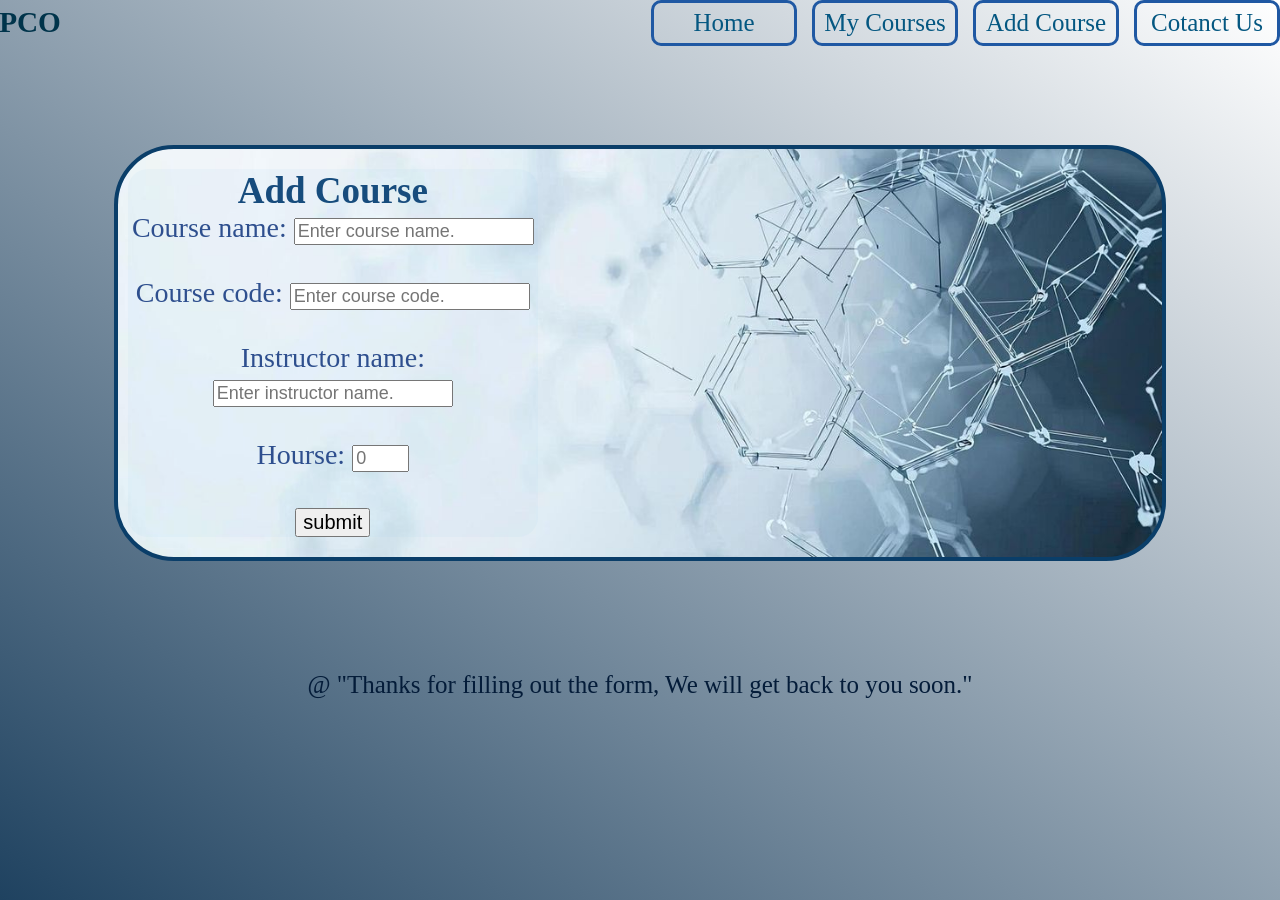
==== add course.html @ 24255abb ".." ====
<!DOCTYPE html>
<html lang="en">

<head>
    <meta charset="UTF-8">
    <meta name="viewport" content="width=device-width, initial-scale=1.0">
    <title>Add course</title>
    <link rel="stylesheet" href="add course.css">
</head>

<body>
    <div class="all">
        <nav class="nav">
            <div class="logo">
                <h3>PCO</h3>
            </div>
            <div class="links">
                <div class="link">
                    <a href="index.html">Home </a>
                </div>
                <div class="link">
                    <a href="my courses.html"> My Courses </a>
                </div>
                <div class="link">
                    <a href="add course.html"> Add Course</a>
                </div>
                <div class="link"><a href="contact.html">Cotanct Us</a> </div>
            </div>
        </nav>
         <div class="xx"> 
            <div class="form">
              <h1>Add Course</h1> 
            <form>
                <label for="name">Course name:</label>
                <input id="name" type="text" placeholder="Enter course name." required>
                <br><br>
                <label for="code">Course code:</label>
                <input type="text" id="code" placeholder="Enter course code." required>
                <br><br>
                <label for="instructor">Instructor name:</label>
                <input type="text" id="instructor" placeholder="Enter instructor name." required>
                <br><br>
                <label for="hours">Hourse:</label>
                <input type="number" id="hours" name="hours" min="1" max="20" placeholder="0">
                <br><br>
                <button> submit</button>
            </form>
            </div>
        </div>
        <footer>@ "Thanks for filling out the form, We will get back to you soon."</footer>
    </div>
</body>

</html>
---- add course.css ----
*{
    margin: 0;
}
 .nav {
     width: 100%;
     height: 45px;
     background-color: rgba(240, 248, 255, 0);
     justify-content: space-between;
     align-items: center;
     display: flex;
     flex-wrap: wrap;
     gap: 10px;
 }

 .logo {
     height: 45px;
     width: 60px;
     background-color: rgba(152, 198, 221, 0);
     justify-content: center;
     align-items: center;
     display: flex;
     color: rgb(0, 52, 75);
     font-size: 25px;
     font-family:Cambria,Cochin,Georgia, Times,'Times New Roman',serif ;
 }
 .links {
     height: 45px;
    width: auto;
     display: flex;
     justify-content: space-around;
     align-items: center;
     background-color: none;
     margin-top: 0px;
     margin-left: auto;
     gap: 15px;
 }

 .links a {
     text-decoration-line: none;
     color: rgb(4, 87, 129);
     font-size: 25px;
     font-weight: 500;
     transition-duration: 0.5s;
     
 }

 .link {
     width: 140px;
     height: 40px;
     background-color: rgba(65, 105, 225, 0);
     display: flex;
     justify-content: center;
     align-items: center;
     border: rgb(31, 88, 163) 3px solid;
     border-radius: 10px;
     transition-duration: 0.5s;
 }

 .link:hover {
     width: 120px;
     height: 40px;
     display: flex;
     justify-content: center;
     align-items: center;
     border: rgb(10, 38, 74) 3px solid;
     border-radius: 10px;
     background-color: rgb(4, 79, 141);
 }

 .link:hover a {
     color: rgb(170, 201, 238);
 }
.all{
    background-image:linear-gradient(to top right,rgb(31, 66, 96),white) ;
    width: 100%;
    min-height:100vh ;
    background-size: cover;
    background-position: center;
    background-repeat: no-repeat;
    flex-direction: column;
    text-align: center;
    display: flex;
    overflow-x: hidden;
    margin: 0;
}
.xx{
    width: 80%;
    max-height: 800px;
    min-height: 300px;
    background-image:url("23.jpg") ;
    background-size: cover;
    background-position: center;
    background-repeat: no-repeat;
    flex-direction: column;
    text-align: center;
    display: flex;
    border-radius: 60px;
    border: 4px solid rgb(10, 62, 105);
   margin: 100px auto;
   padding: 20px 10px;

}
h1 { 
    color: rgb(23, 76, 125);
    display: flex;
    justify-content: center;
    align-items: center;
    font-size: 37px;
    background-position: center;
    top: 0;
    text-align: center;
}
.form{
    width: 40%;
    height: auto;
    background-repeat: no-repeat;
    flex-direction: column;
    text-align: center;
    display: flex;
    justify-content: center ; 
    background-color: rgba(159, 204, 237, 0.111);
    font-size: 28px;
    border-radius: 20px;
}
label{
    color:rgb(46, 79, 142) ;
    font-family: Cambria, Cochin, Georgia, Times, 'Times New Roman', serif;
    font-size: 28px;
    font-weight: 30px;
}
input{
    color: rgb(11, 61, 92);
    font-size: 18px;
    font-weight: 30px;
}
button{
    font-size: 20px;
    font-weight: 15px;
}
footer{
    font-size: 25px;
    font-weight: 100px;
    color: rgb(4, 28, 57);
    margin-bottom: 40px;
    text-align: center;
    padding: 10px;
    
}
@media (max-width: 600px) {
.nav {
        height: auto;
        display: flex;
        align-items: center;
        justify-content: space-between;
    }

    .logo {
        display: flex;
        align-items: center;
    }

    .links {
        width: 70%;
        flex-direction: column;
        gap: 10px;
        align-items: flex-end;
        top: 10px;
        align-items: flex-end;
        margin-left: auto;
    }

    .link {
        width: 80%;
    }

    .xx {
        width: 80%;
        margin: 49% auto;
         padding: 15px; 
    }
    input{
        width: 150%;
    }
    
} 
@media (max-width:800px) and (min-width:601px) {
    
    .nav {
            height: auto;
            display: flex;
            align-items: center;
            justify-content: space-between;
        }
    
        .logo {
            display: flex;
            align-items: center;
        }
    
        .links {
            width: 45%;
            flex-direction: column;
            
            gap: 10px;
            align-items: flex-end;
            top: 10px;
            align-items: flex-end;
            margin-left: auto;
        }
    
        .link {
            width: 80%;
        }
        .xx {
              width: 80%;
             margin: 37% auto;
        padding: 15px;
            }  
}
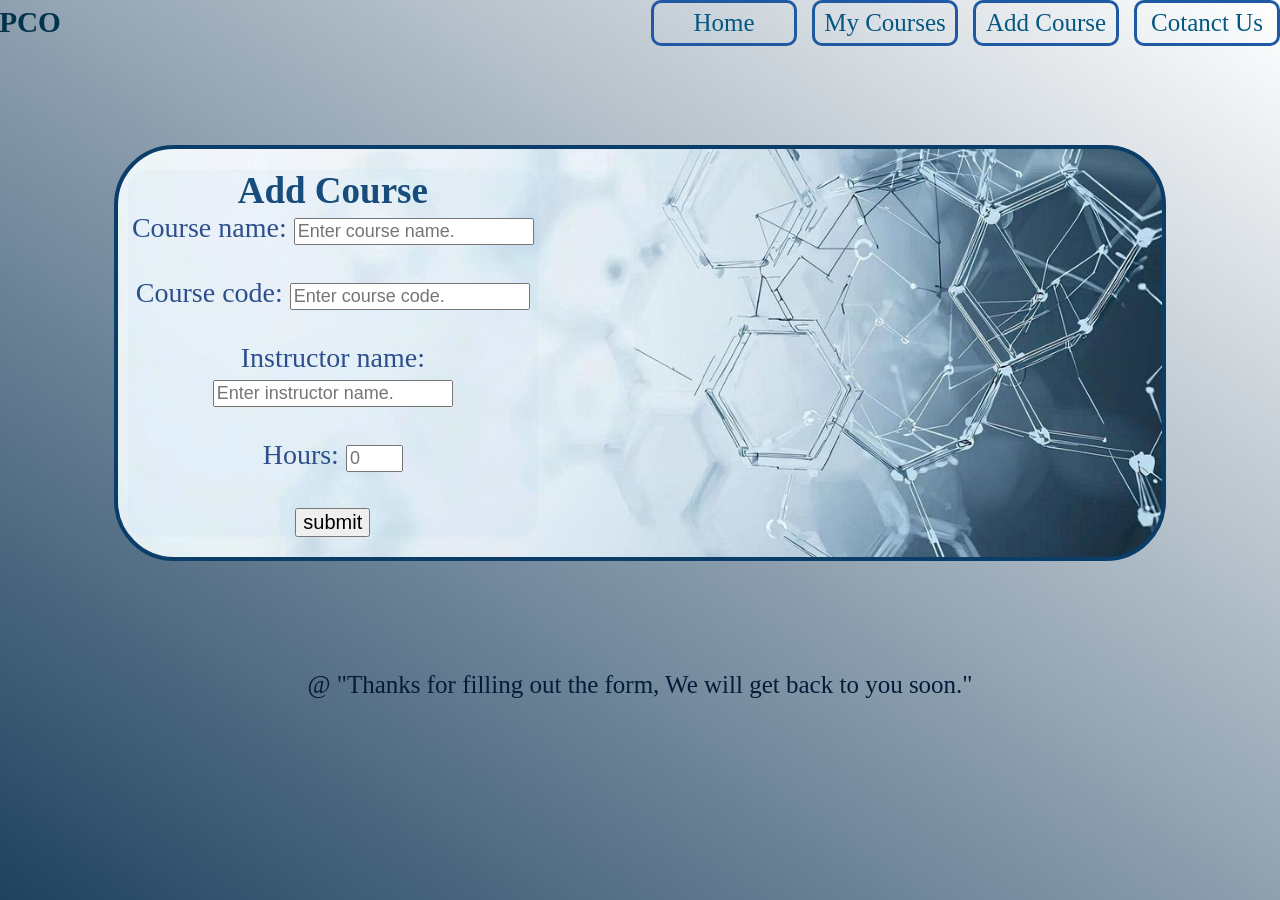
==== commit f73ecc60: "Update add course.html" ====
--- a/add course.html
+++ b/add course.html
@@ -40,7 +40,7 @@
                 <label for="instructor">Instructor name:</label>
                 <input type="text" id="instructor" placeholder="Enter instructor name." required>
                 <br><br>
-                <label for="hours">Hourse:</label>
+                <label for="hours">Hours:</label>
                 <input type="number" id="hours" name="hours" min="1" max="20" placeholder="0">
                 <br><br>
                 <button> submit</button>
@@ -51,4 +51,4 @@
     </div>
 </body>
 
-</html>+</html>
